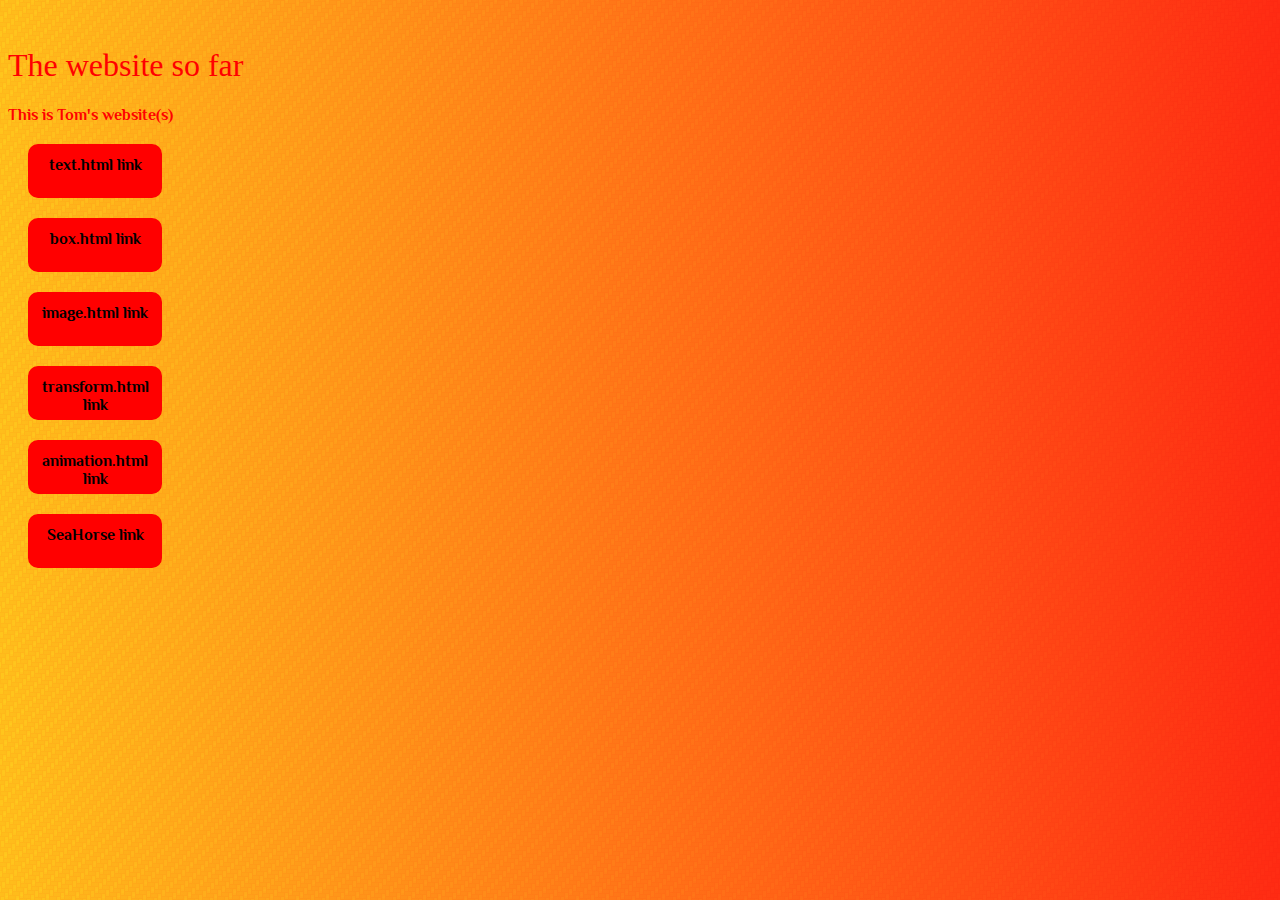
==== index.html @ 81b6aa44 "Update index.html" ====
<!DOCTYPE html>
<html lang="en" dir="ltr">

  <head>
    <meta charset="utf-8">
    <title>toms first page</title>
    <link href="https://fonts.googleapis.com/css?family=Monoton|Philosopher:400,400i" rel="stylesheet">
    <style>
    body {
      background: url(real_cf.png), linear-gradient(to left, #f12711, #f5af19);
      background-blend-mode: color-dodge;
      color: red;
      font-family: 'Philosopher', sans-serif;
      font-weight: 900;

    }
h1{font-family: 'Martel', serif;
font-weight: 400;}


ul{
  list-style-type: none;
  margin: 0;
  padding: 0;
}
a{
  color: black;
  text-decoration: none;
  display: block;
  background-color: red;
  width: 110px;
  height: 30px;
  margin: 20px;
  padding: 10px;
  text-align: center;
  border-radius: 10px;
  border: 2px solid red;



}
a:hover{
  box-shadow: inset 100px 100px 100px orange;
}
a:active{
background-color: red;

}














    </style>


  </head>

  <body>
<img src="" alt="">









<h1>The website so far </h1>
<h2></h2>
<h3></h3>

<p>This is Tom's website(s)</p>
<p></p>
<p></p>
<p></p>
<p></p>


<!--<a href="https://www.youtube.com/results?search_query=pewdiepie">link to youtube</a>-->
<ul>


<li><a href="text.html">text.html link</a></li>
<li><a href="Box.html">box.html link</a></li>
<li><a href="image.html">image.html link</a></li>
<li><a href="transforms.html">transform.html link</a></li>
<li><a href="animation.html">animation.html link</a></li>
<li><a href="SeaHorse.html">SeaHorse link</a></li>

</ul>




  </body>
</html>
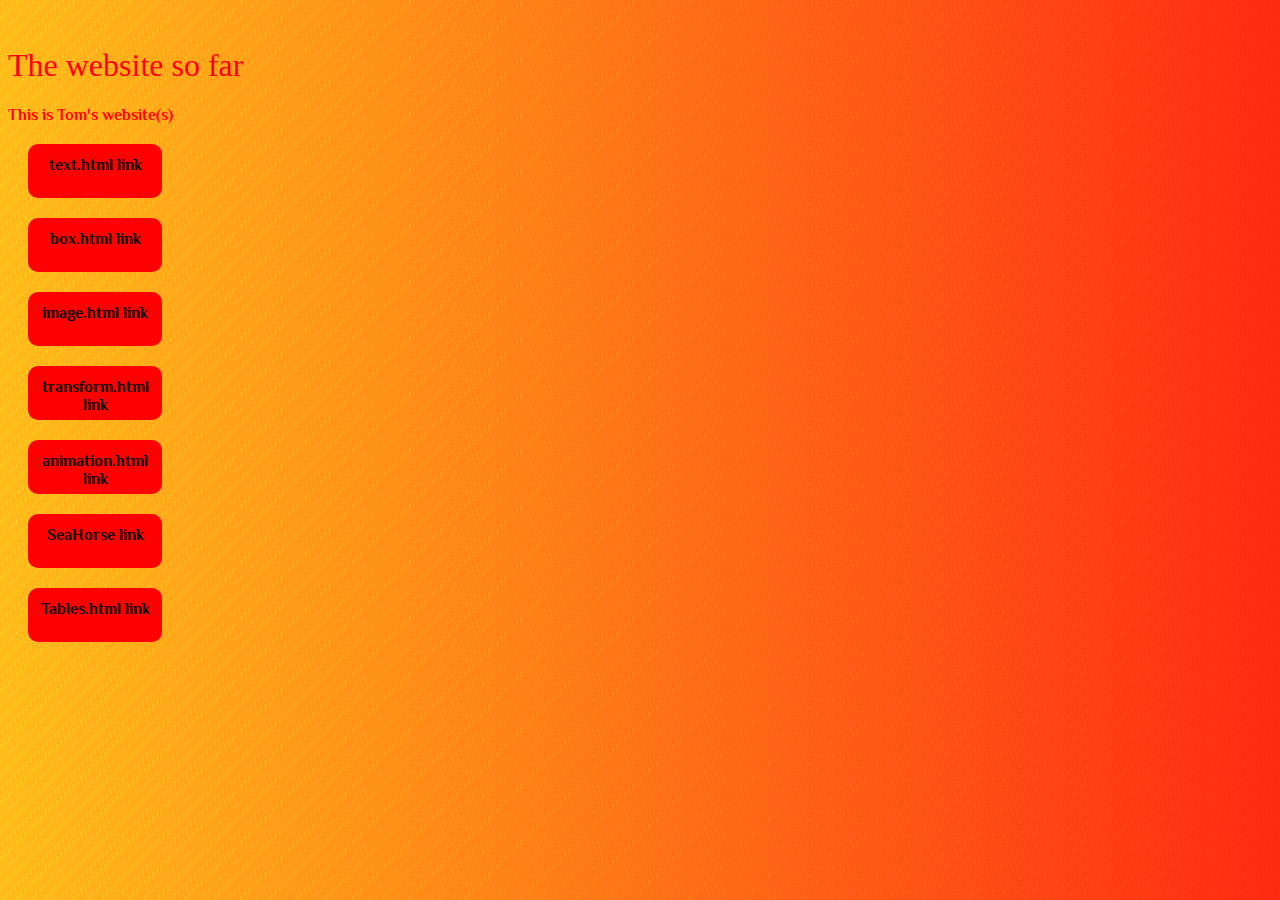
==== commit b850a792: "Update index.html" ====
--- a/index.html
+++ b/index.html
@@ -1,11 +1,12 @@
 <!DOCTYPE html>
 <html lang="en" dir="ltr">
 
-  <head>
-    <meta charset="utf-8">
-    <title>toms first page</title>
-    <link href="https://fonts.googleapis.com/css?family=Monoton|Philosopher:400,400i" rel="stylesheet">
-    <style>
+<head>
+  <meta charset="utf-8">
+  <title>toms first page</title>
+  <link href="https://fonts.googleapis.com/css?family=Monoton|Philosopher:400,400i" rel="stylesheet">
+  <link rel="shortcut icon" href="favicon2.ico" />
+  <style>
     body {
       background: url(real_cf.png), linear-gradient(to left, #f12711, #f5af19);
       background-blend-mode: color-dodge;
@@ -14,38 +15,51 @@
       font-weight: 900;
 
     }
-h1{font-family: 'Martel', serif;
-font-weight: 400;}
+
+    h1 {
+      font-family: 'Martel', serif;
+      font-weight: 400;
+    }
 
 
-ul{
-  list-style-type: none;
-  margin: 0;
-  padding: 0;
-}
-a{
-  color: black;
-  text-decoration: none;
-  display: block;
-  background-color: red;
-  width: 110px;
-  height: 30px;
-  margin: 20px;
-  padding: 10px;
-  text-align: center;
-  border-radius: 10px;
-  border: 2px solid red;
+    ul {
+      list-style-type: none;
+      margin: 0;
+      padding: 0;
+    }
+
+    a {
+      color: black;
+      text-decoration: none;
+      display: block;
+      background-color: red;
+      width: 110px;
+      height: 30px;
+      margin: 20px;
+      padding: 10px;
+      text-align: center;
+      border-radius: 10px;
+      border: 2px solid red;
 
 
 
-}
-a:hover{
-  box-shadow: inset 100px 100px 100px orange;
-}
-a:active{
-background-color: red;
+    }
 
-}
+    a:hover {
+      box-shadow: inset 100px 100px 100px orange;
+    }
+
+    a:active {
+      background-color: red;
+
+    }
+  </style>
+
+
+</head>
+
+<body>
+  <img src="" alt="">
 
 
 
@@ -55,53 +69,34 @@
 
 
 
+  <h1>The website so far </h1>
+  <h2></h2>
+  <h3></h3>
+
+  <p>This is Tom's website(s)</p>
+  <p></p>
+  <p></p>
+  <p></p>
+  <p></p>
+
+
+  <!--<a href="https://www.youtube.com/results?search_query=pewdiepie">link to youtube</a>-->
+  <ul>
+
+
+    <li><a href="text.html">text.html link</a></li>
+    <li><a href="Box.html">box.html link</a></li>
+    <li><a href="image.html">image.html link</a></li>
+    <li><a href="transforms.html">transform.html link</a></li>
+    <li><a href="animation.html">animation.html link</a></li>
+    <li><a href="SeaHorse.html">SeaHorse link</a></li>
+    <li><a href="Tables.html">Tables.html link</a></li>
+
+  </ul>
 
 
 
 
+</body>
 
-    </style>
-
-
-  </head>
-
-  <body>
-<img src="" alt="">
-
-
-
-
-
-
-
-
-
-<h1>The website so far </h1>
-<h2></h2>
-<h3></h3>
-
-<p>This is Tom's website(s)</p>
-<p></p>
-<p></p>
-<p></p>
-<p></p>
-
-
-<!--<a href="https://www.youtube.com/results?search_query=pewdiepie">link to youtube</a>-->
-<ul>
-
-
-<li><a href="text.html">text.html link</a></li>
-<li><a href="Box.html">box.html link</a></li>
-<li><a href="image.html">image.html link</a></li>
-<li><a href="transforms.html">transform.html link</a></li>
-<li><a href="animation.html">animation.html link</a></li>
-<li><a href="SeaHorse.html">SeaHorse link</a></li>
-
-</ul>
-
-
-
-
-  </body>
 </html>
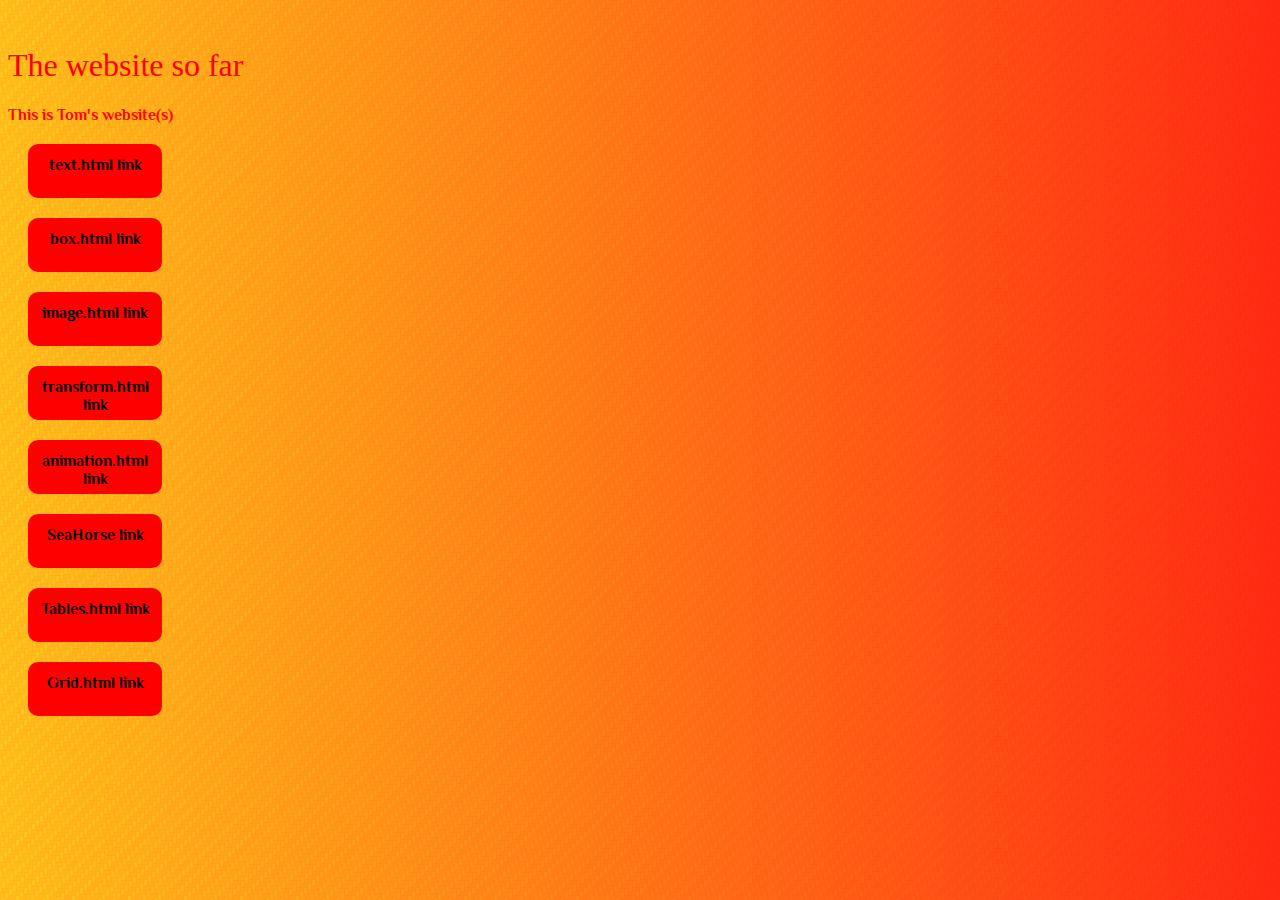
==== commit f89e6f14: "Update index.html" ====
--- a/index.html
+++ b/index.html
@@ -91,6 +91,7 @@
     <li><a href="animation.html">animation.html link</a></li>
     <li><a href="SeaHorse.html">SeaHorse link</a></li>
     <li><a href="Tables.html">Tables.html link</a></li>
+    <li><a href="Grid.html">Grid.html link</a></li>
 
   </ul>
 
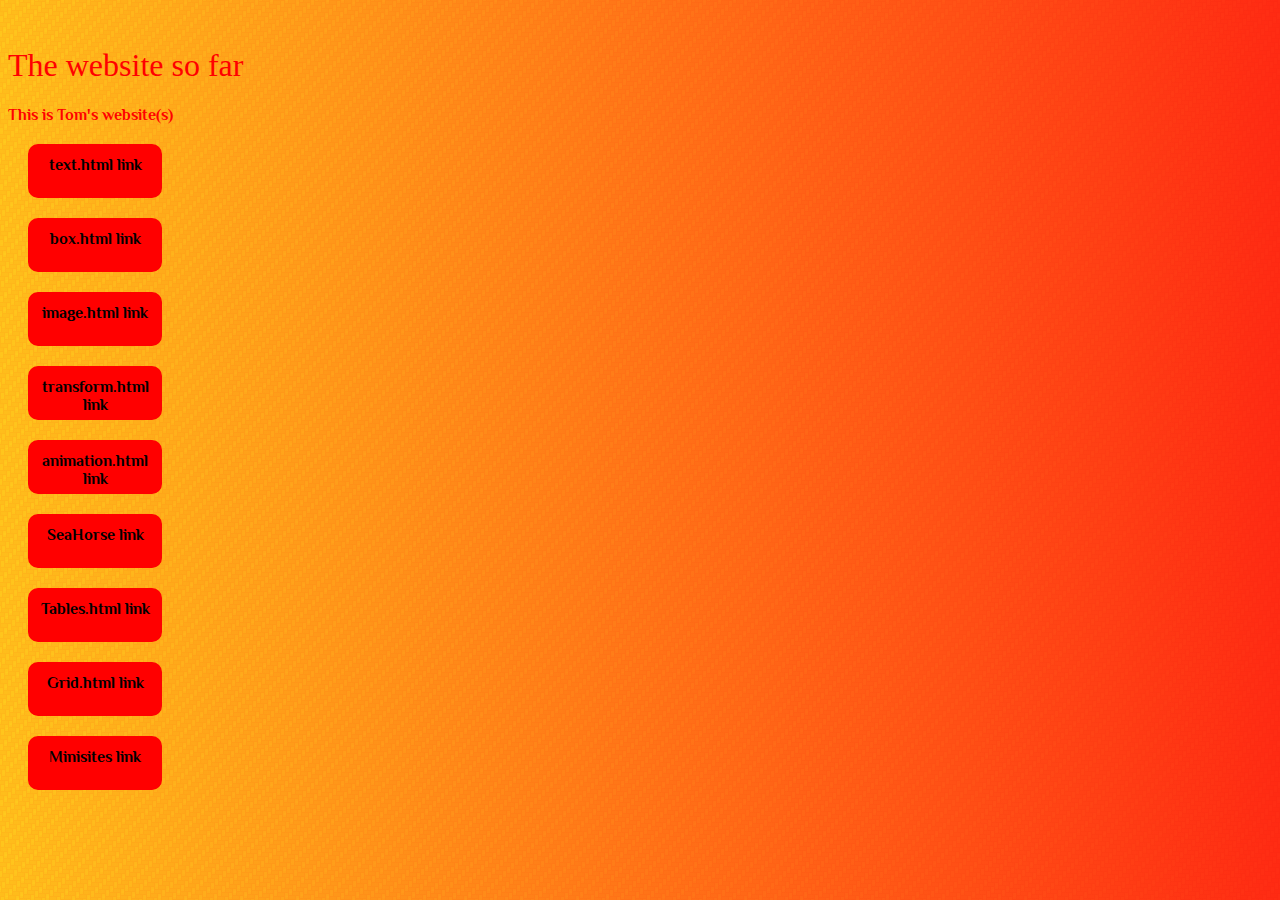
==== commit 49806466: "ssdg" ====
--- a/index.html
+++ b/index.html
@@ -92,6 +92,7 @@
     <li><a href="SeaHorse.html">SeaHorse link</a></li>
     <li><a href="Tables.html">Tables.html link</a></li>
     <li><a href="Grid.html">Grid.html link</a></li>
+    <li><a href="minisite/Minisite.html">Minisites link</a></li>
 
   </ul>
 
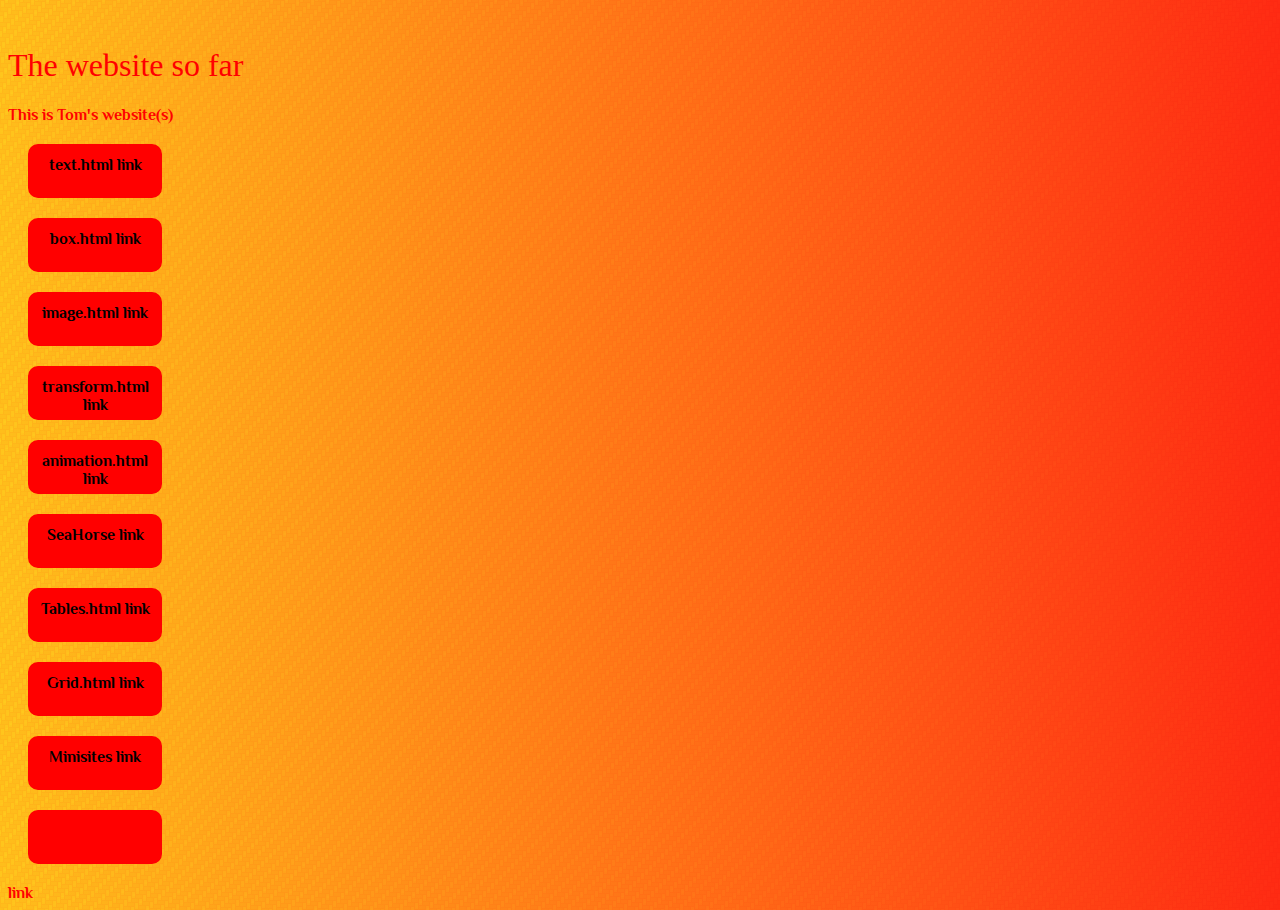
==== commit c0d5bd04: "sefg" ====
--- a/index.html
+++ b/index.html
@@ -93,6 +93,7 @@
     <li><a href="Tables.html">Tables.html link</a></li>
     <li><a href="Grid.html">Grid.html link</a></li>
     <li><a href="minisite/Minisite.html">Minisites link</a></li>
+    <li><a href="html5up-dimension/index.html"></a>link</li>
 
   </ul>
 
